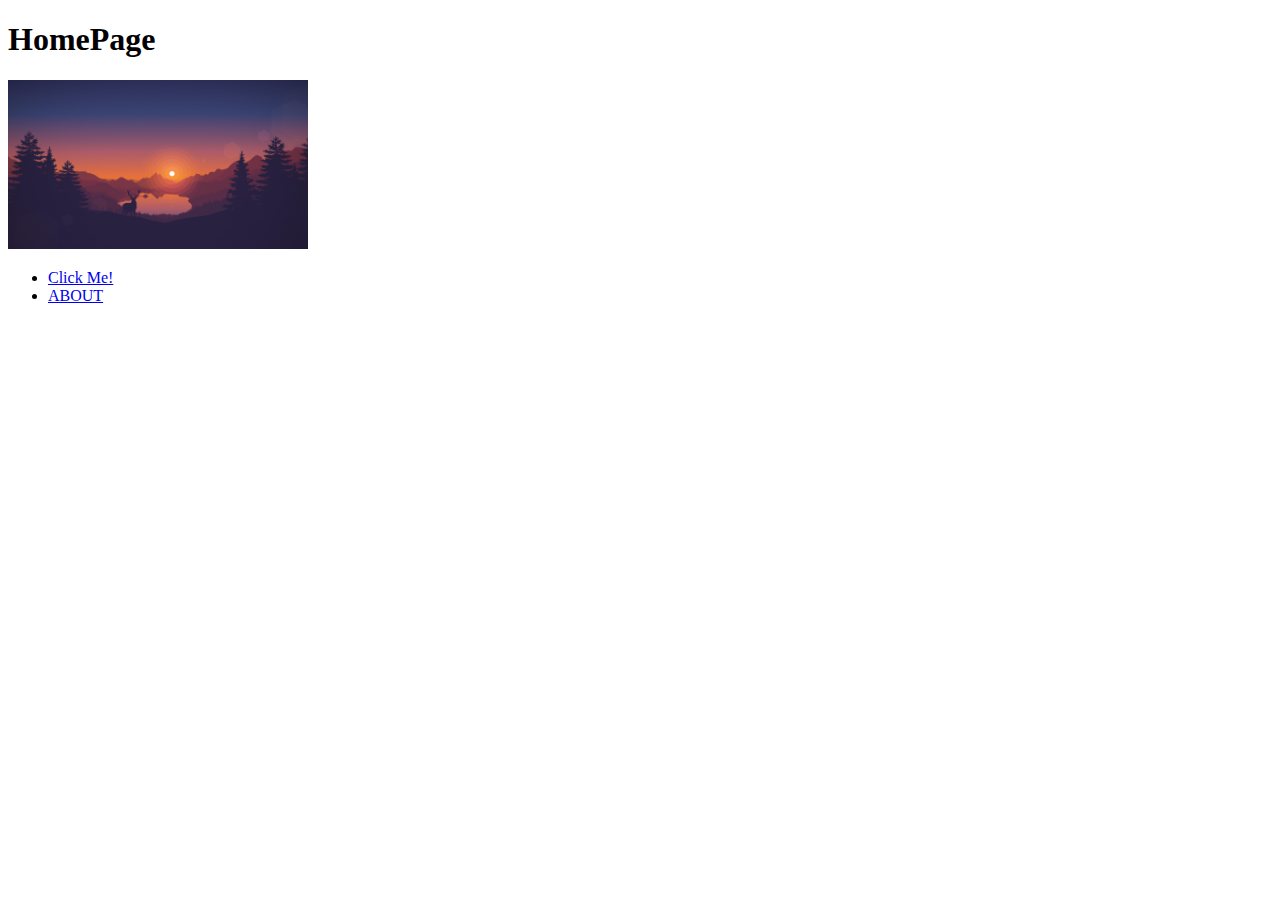
==== Q3-links-and-images/index.html @ a979ffc3 "." ====
<!DOCTYPE html>
<html lang="en">
  <head>
    <meta charset="UTF-8" />
    <meta http-equiv="X-UA-Compatible" content="IE=edge" />
    <meta name="viewport" content="width=device-width, initial-scale=1.0" />
    <title>Links & Images</title>
  </head>
  <body>
    <h1>HomePage</h1>
    <img src="./images/first-image.jpg" style="width: 300px";alt="VIEW">
    <div>
      <ul>
        <li><a href=”https://theuselessweb.com/”>Click Me!</a></li>
        <li><a href="./pages/about.html">ABOUT</a></li>
      </ul>
    </div>
    

  </body>
</html>
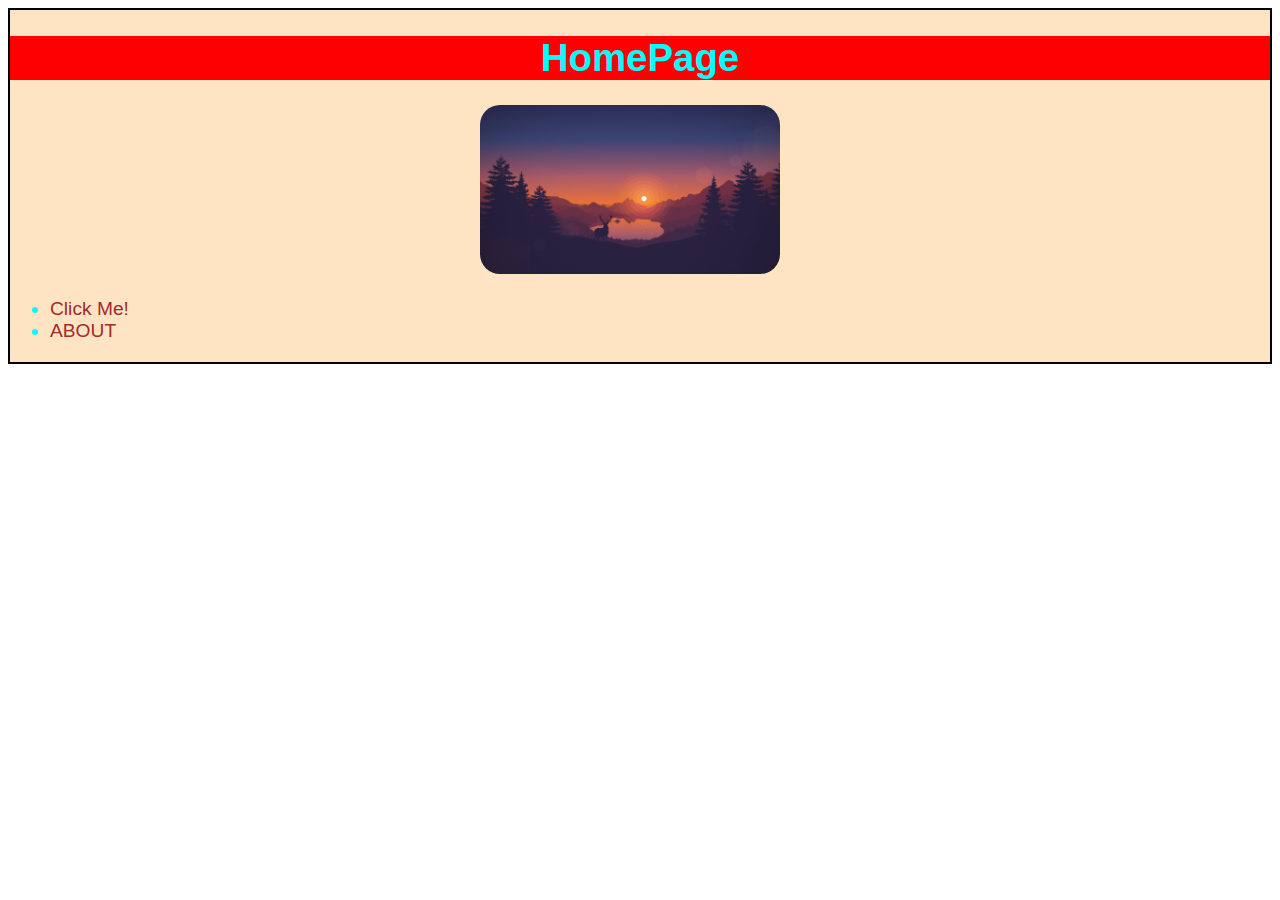
==== commit 89e27d3d: "." ====
--- a/Q3-links-and-images/index.html
+++ b/Q3-links-and-images/index.html
@@ -4,18 +4,19 @@
     <meta charset="UTF-8" />
     <meta http-equiv="X-UA-Compatible" content="IE=edge" />
     <meta name="viewport" content="width=device-width, initial-scale=1.0" />
+    <link rel="stylesheet" href="./CSS/style.css" />
     <title>Links & Images</title>
   </head>
   <body>
-    <h1>HomePage</h1>
-    <img src="./images/first-image.jpg" style="width: 300px";alt="VIEW">
-    <div>
-      <ul>
-        <li><a href=”https://theuselessweb.com/”>Click Me!</a></li>
-        <li><a href="./pages/about.html">ABOUT</a></li>
-      </ul>
+    <div class="homePage_root_div">
+      <h1 style="background-color: red; text-align: center">HomePage</h1>
+      <img src="./images/first-image.jpg" alt="VIEW" />
+      <div class="homePage_list_div">
+        <ul>
+          <li><a href="https://theuselessweb.com">Click Me!</a></li>
+          <li><a href="./pages/about.html">ABOUT</a></li>
+        </ul>
+      </div>
     </div>
-    
-
   </body>
 </html>
--- a/Q3-links-and-images/CSS/style.css
+++ b/Q3-links-and-images/CSS/style.css
@@ -0,0 +1,32 @@
+.homePage_root_div {
+  background-color: bisque;
+  color: aqua;
+  font-family: "Gill Sans", "Gill Sans MT", Calibri, "Trebuchet MS", sans-serif;
+  font-size: larger;
+  border: 2px solid black;
+}
+.homePage_root_div img {
+  width: 300px;
+  border-radius: 20px;
+  margin-left: 470px;
+}
+.homePage_list_div ul li a {
+  text-decoration: none;
+  color: brown;
+}
+.about_h1 {
+  font-family: "Gill Sans", "Gill Sans MT", Calibri, "Trebuchet MS", sans-serif;
+  font-size: larger;
+  text-align: center;
+  background-color: aquamarine;
+  border-radius: 10px;
+}
+.about_paragraph {
+  font-family: "Gill Sans", "Gill Sans MT", Calibri, "Trebuchet MS", sans-serif;
+  font-size: larger;
+  text-align: center;
+}
+.about_unorderedList li a {
+  text-decoration: none;
+  color: blueviolet;
+}
